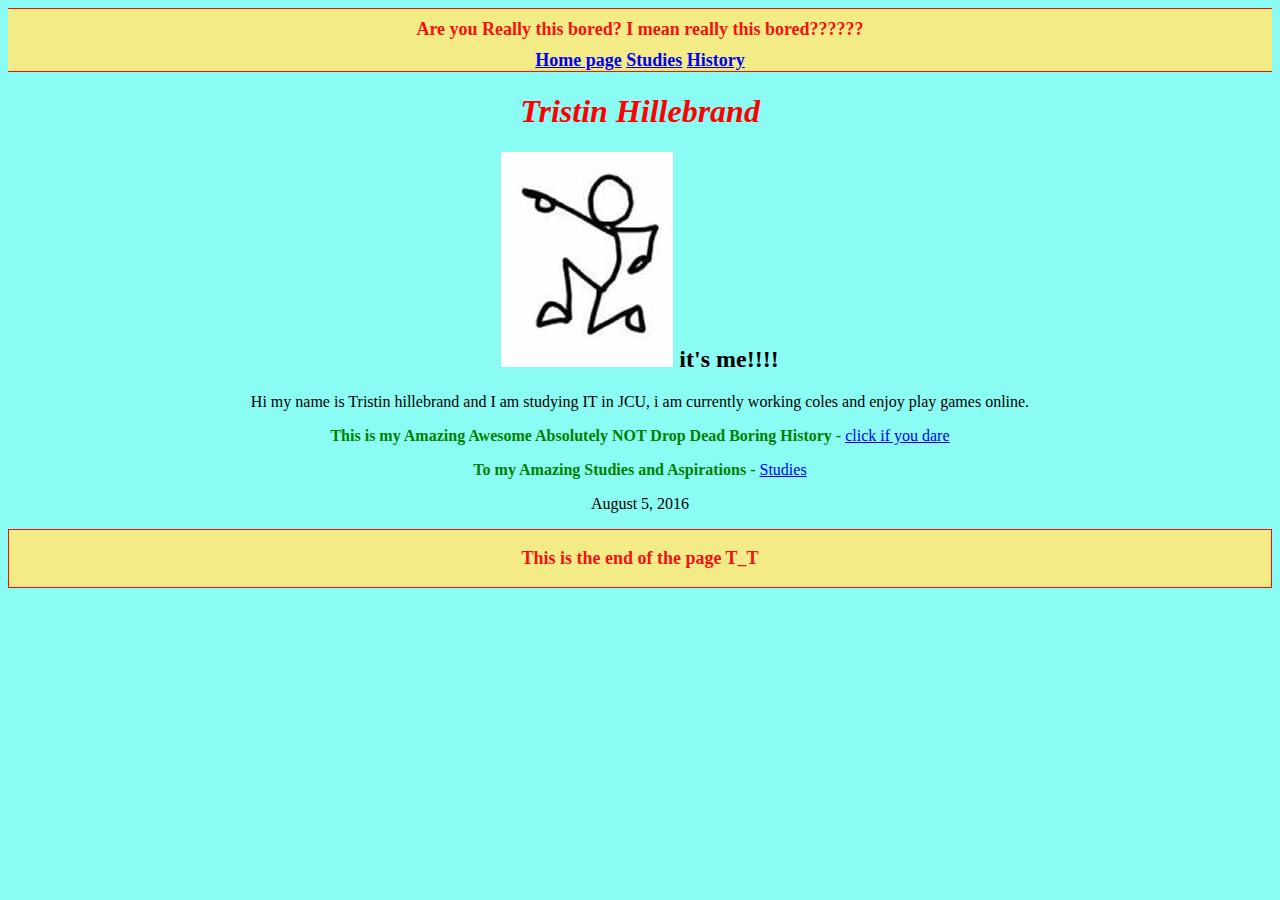
==== index.html @ 0e7db467 "this is the practical where we learned to use github, so complicated" ====
<!doctype html>
<html>
<head>
<meta charset="utf-8">
<title>About Me!!!!</title>
<link href="Homepage.css" rel="stylesheet" type="text/css">
</head>
	
<body>
<header>Are you Really this bored? I mean really this bored??????</header>
<nav> <a href="index.html" class="fun">Home page</a> <a href="Study.html" class="fun">Studies</a> <a href="History.html" class="fun">History</a></nav>
<h1>Tristin Hillebrand
</h1>
<h2><img src="images.jpg" width="172" height="215" alt="OMG Please help im missing "/> it's me!!!!</h2>
<p>Hi my name is Tristin hillebrand and I am studying IT in JCU, i am currently working coles and enjoy play games online. </p>

<p><span class="warning">This is my Amazing Awesome Absolutely NOT Drop Dead Boring History - </span> <a href="History.html">click if you dare</a></p>
<p><span class="warning">To my Amazing Studies and Aspirations -</span> <a href="Study.html">Studies</a></p>
<p>August 5, 2016</p>
<footer>
  <p>This is the end of the page T_T</p>
</footer>
</body>
</html>
---- Homepage.css ----
@charset "utf-8";

h1 {
	font-style: italic;
	color: red;
	text-align: center;
}
body {
	background-color: #8AFCF3;
}
p {
	text-align: center;
}
.warning {
	font-weight: bold;
	color:green;
}
h2 {
	text-align: center;
}
body header {
	text-align: center;
	color: #F11215;
	border-width: thin medium;
	background-color: #F3EB86;
	padding-right: 10px;
	padding-top: 10px;
	padding-left: 10px;
	padding-bottom: 10px;
	font-size: large;
	font-weight: bold;
	border-style: solid none none;
}
body footer {
	text-align: center;
	color: #F11215;
	border-width: thin;
	background-color: #F3EB86;
	font-size: large;
	font-weight: bold;
	border-style: solid;
}

body ol li {
	text-align: center;
}
body h1 {
}

body nav {
	text-align: center;
	color: #F11215;
	border-width: thin;
	background-color: #F3EB86;
	font-size: large;
	font-weight: bold;
	border-style: none none solid;
}
a:hover.fun{
	color: #FFFFFF;
	font-weight: bolder;
}
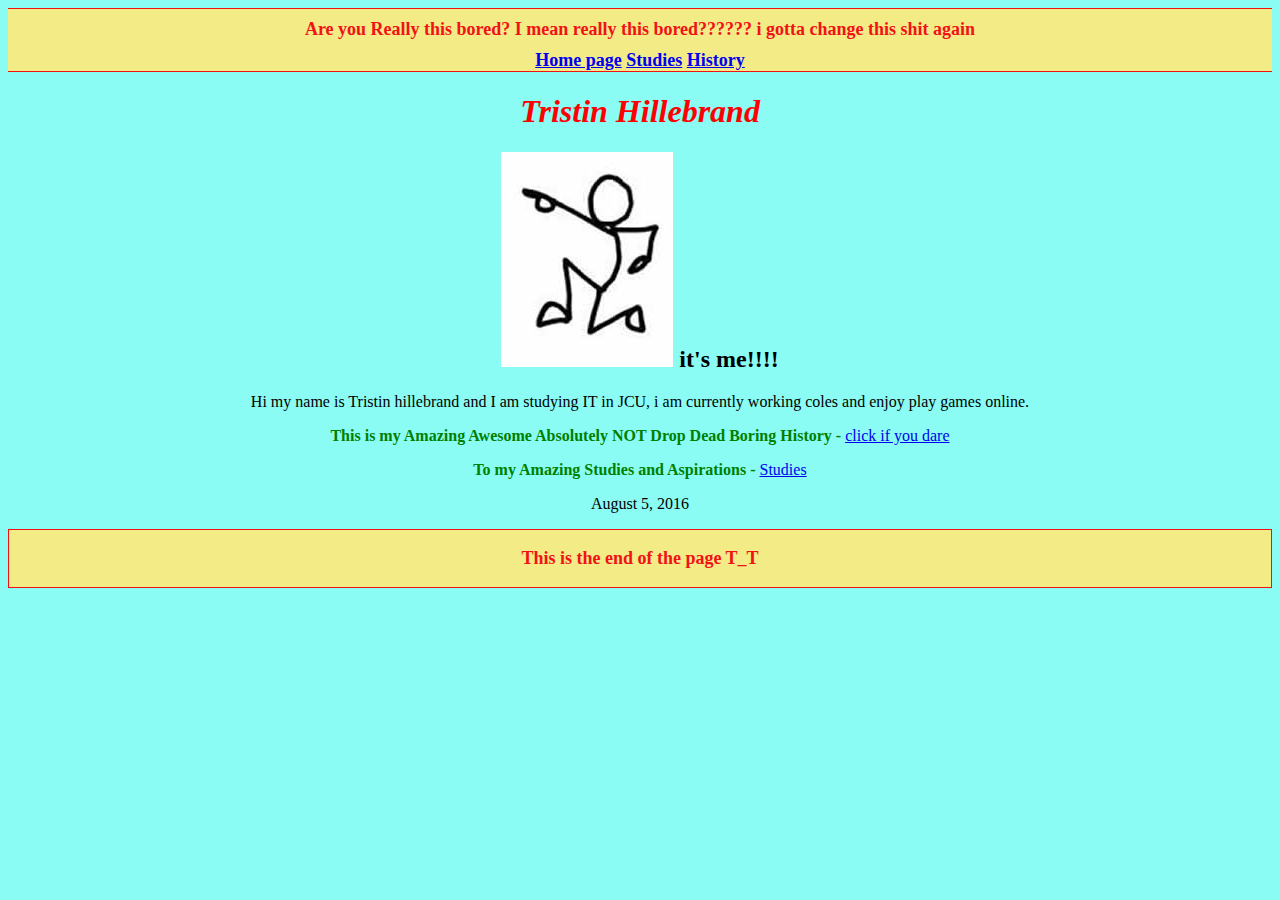
==== commit cb614e42: "still change this lol" ====
--- a/index.html
+++ b/index.html
@@ -7,7 +7,7 @@
 </head>
 	
 <body>
-<header>Are you Really this bored? I mean really this bored??????</header>
+<header>Are you Really this bored? I mean really this bored?????? i gotta change this shit again</header>
 <nav> <a href="index.html" class="fun">Home page</a> <a href="Study.html" class="fun">Studies</a> <a href="History.html" class="fun">History</a></nav>
 <h1>Tristin Hillebrand
 </h1>
